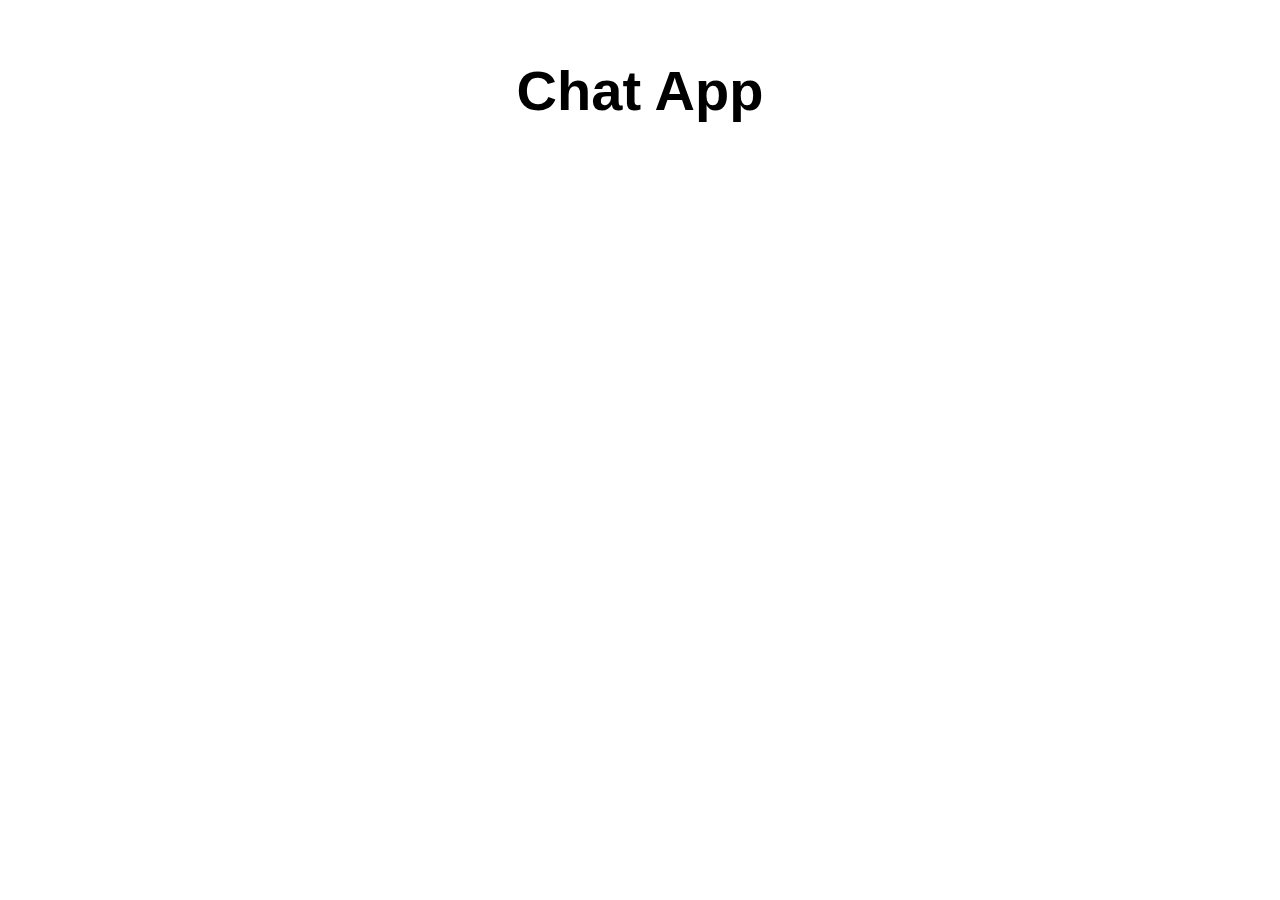
==== src/chat.html @ 647d9e47 "updated route" ====
<!DOCTYPE html>
<html lang="en">

<head>
  <meta charset="UTF-8">
  <meta name="viewport" content="width=device-width, initial-scale=1.0">
  <link rel="stylesheet" href="styles.css">
  <title>Vanilla JavaScript App</title>
</head>

<body>
  <main>
    <h1>Chat App</h1>
  </main>
  </body>
  </html>
---- src/styles.css ----
* {
  font-family: Arial, Helvetica, sans-serif;
}

html, body {
  margin: 0;
  border: 0;
  padding: 0;
  background-color: #fff;
}

main {
  margin: auto;
  width: 50%;
  padding: 20px;
}

main > h1 {
  text-align: center;
  font-size: 3.5em;
}



.lds-facebook {
  display: inline-block;
  position: relative;
  width: 80px;
  height: 80px;
}
.lds-facebook div {
  display: inline-block;
  position: absolute;
  left: 8px;
  width: 16px;
  background: #ccc;
  animation: lds-facebook 1.2s cubic-bezier(0, 0.5, 0.5, 1) infinite;
}
.lds-facebook div:nth-child(1) {
  left: 8px;
  animation-delay: -0.24s;
}
.lds-facebook div:nth-child(2) {
  left: 32px;
  animation-delay: -0.12s;
}
.lds-facebook div:nth-child(3) {
  left: 56px;
  animation-delay: 0;
}
@keyframes lds-facebook {
  0% {
    top: 8px;
    height: 64px;
  }
  50%,
  100% {
    top: 24px;
    height: 32px;
  }
}

.hidden {
  display: none;
}

a {
  display: block;
  background-color: #000;
  color: #ccc;
  padding: 10px 20px;
  margin-bottom: 5px;
  width: 350px;
  text-decoration: none;
  font-family: monospace;
  font-size: 26px;
}
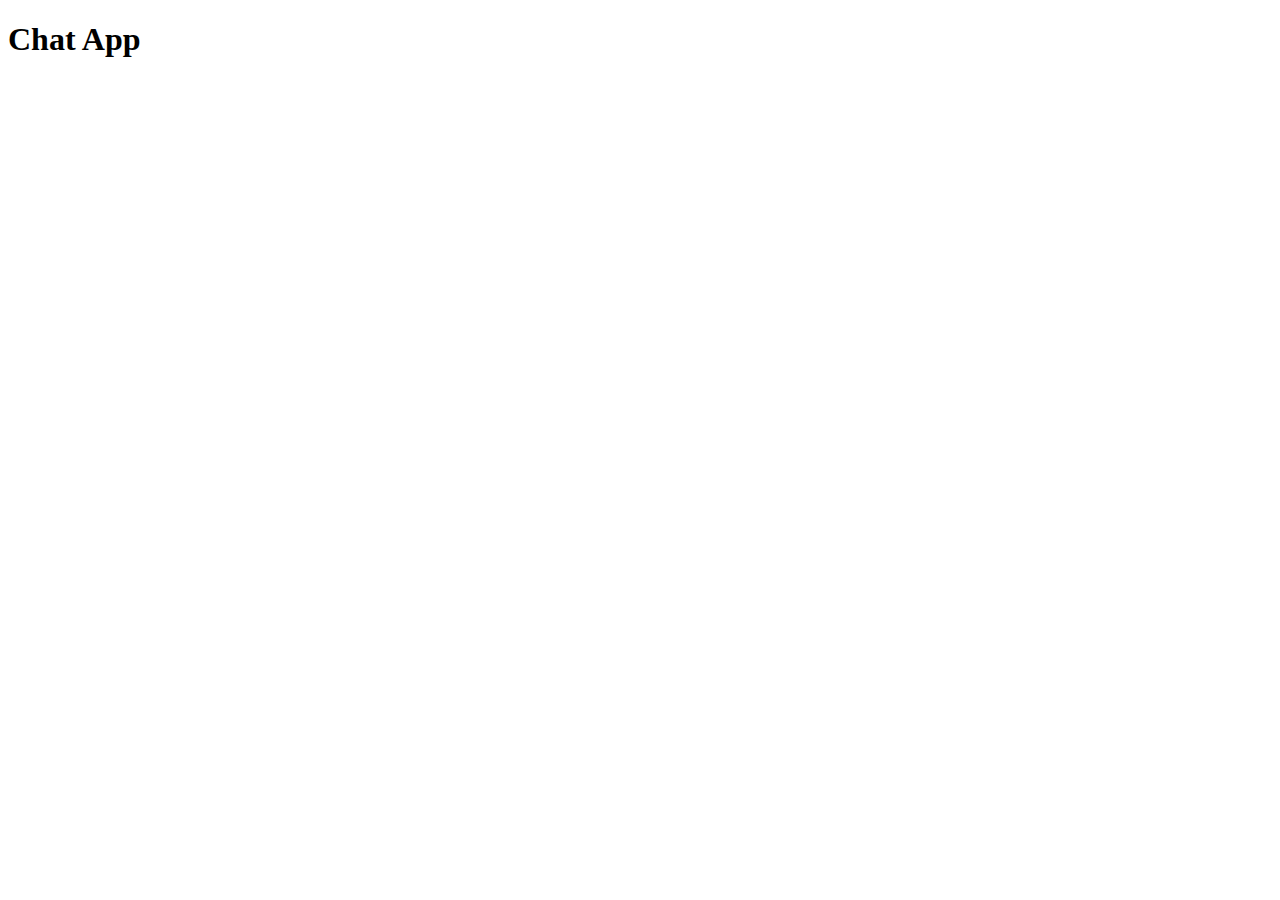
==== commit df826eb0: "MIME type issue" ====
--- a/src/chat.html
+++ b/src/chat.html
@@ -4,7 +4,7 @@
 <head>
   <meta charset="UTF-8">
   <meta name="viewport" content="width=device-width, initial-scale=1.0">
-  <link rel="stylesheet" href="styles.css">
+  <link rel="stylesheet" href="/css/styles.css">
   <title>Vanilla JavaScript App</title>
 </head>
 
